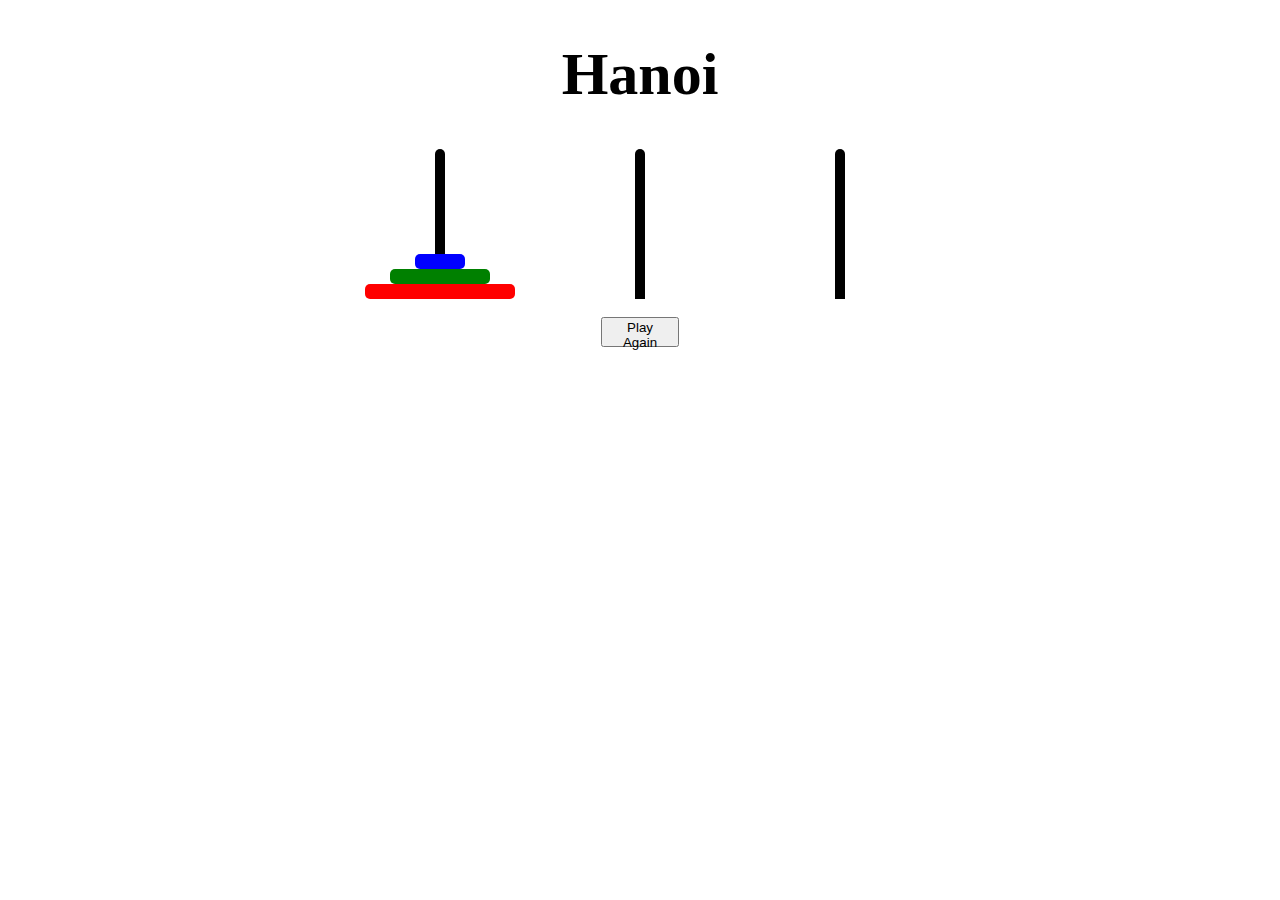
==== html/index.html @ db53f634 "Delete unnecessary file and add restart functionality" ====
<!DOCTYPE html>
<html>
<head>
    <meta charset="utf-8">
    <title>Hanoi</title>
    <link rel="stylesheet" type="text/css" href="../css/hanoi.css">
</head>
<body>

    <h1>Hanoi</h1>

    <div class="main group"></div>
    <br>

    <button class="play-again">Play Again</button>
    
    <script src="../js/jquery-2.1.1.js"></script>
    <!-- Whackjobs at GithubPages don't understand symlinks... -->
    <script src="../hanoi-core-solution/hanoi-core.js"></script>
    <script src="../js/hanoi-view.js"></script>

    <script>
    $(function () {
        var game = new Hanoi.Game();
        var hanoi = new Hanoi.View(game, $(".main"));
    });
    </script>
</body>
</html>
---- css/hanoi.css ----
h1 {
    font-size: 60px;
    text-align: center;
}

.main {
    width: 600px ;
    margin-left: auto ;
    margin-right: auto ;
}

.peg {
    height: 150px;
    width: 200px;
    float: left;
    position: relative;
    text-align: center;
}

.peg:before {
    content:"";
    position: absolute;
    z-index: -1;
    top: 0;
    bottom: 0;
    left: 95px;
    border-left: 10px solid #000;
    border-radius: 5px 5px 0 0;
}

.disc {
    position: relative;
    top: 105px;
    margin: 0 auto;
    height: 15px;
    border-radius: 5px;
}

.d3 {
    background-color: red;
    width: 150px;
}

.d2 {
    background-color: green;
    width: 100px;
}

.d1 {
    background-color: blue;
    width: 50px;
}

.group:after {
    content: "";
    display: block;
    clear: both;
}

.play-again {
    height: 30px;
    width: 78px;
    margin-left: auto;
    margin-right: auto;
    display: block;
}
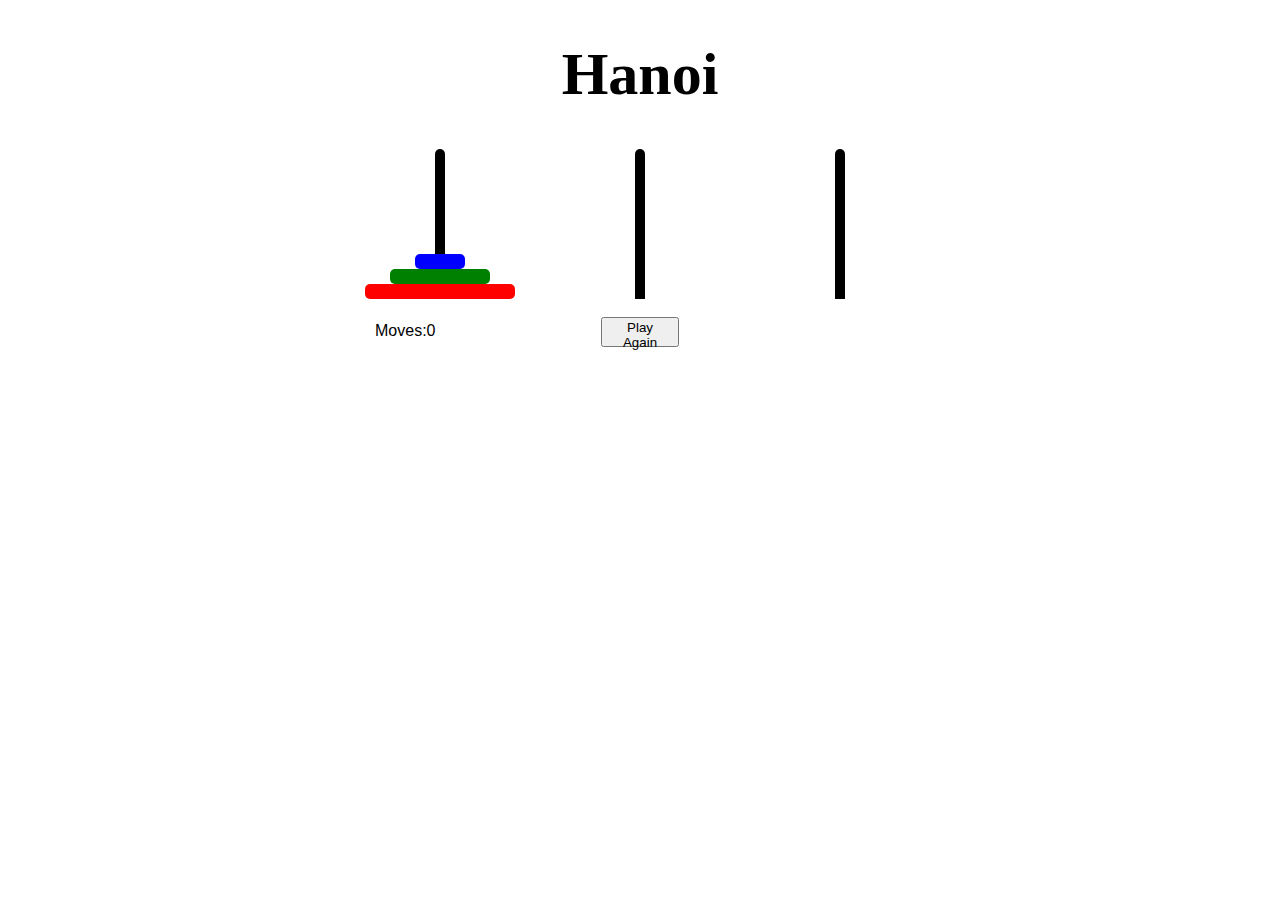
==== commit 7a3a7c1a: "Add move count" ====
--- a/html/index.html
+++ b/html/index.html
@@ -13,7 +13,7 @@
     <br>
 
     <button class="play-again">Play Again</button>
-    
+
     <script src="../js/jquery-2.1.1.js"></script>
     <!-- Whackjobs at GithubPages don't understand symlinks... -->
     <script src="../hanoi-core-solution/hanoi-core.js"></script>
--- a/css/hanoi.css
+++ b/css/hanoi.css
@@ -57,6 +57,13 @@
     clear: both;
 }
 
+.moves {
+    font-family: Verdana, Geneva, sans-serif;
+    position: absolute;
+    margin-left: 35px;
+    margin-top: 155px;
+}
+
 .play-again {
     height: 30px;
     width: 78px;
